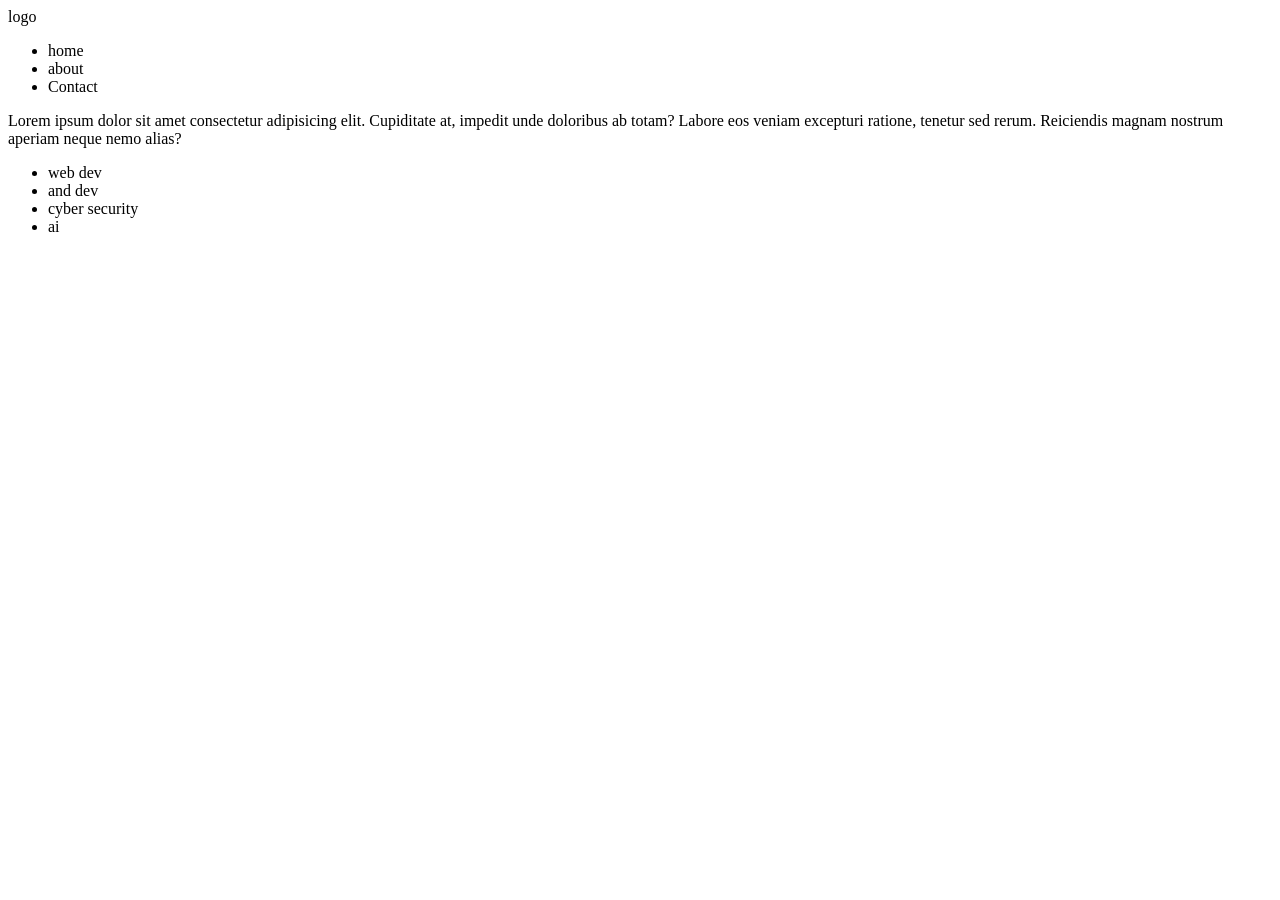
==== project.html @ 7ed17bdd "base-project1" ====
<!DOCTYPE html>
<html lang="en">
<head>
    <meta charset="UTF-8">
    <meta name="viewport" content="width=device-width, initial-scale=1.0">
    <title>Document</title>
</head>
<body>
    <header>
        <nav>
            <div>
                logo
            </div>
            <div>
                <ul>
                    <li>home</li>
                    <li>about</li>
                    <li>Contact</li>
                </ul>
            </div>
        </nav>
    </header>

    <main>
        <section>
            Lorem ipsum dolor sit amet consectetur adipisicing elit. Cupiditate at, impedit unde doloribus ab totam? Labore eos veniam excepturi ratione, tenetur sed rerum. Reiciendis magnam nostrum aperiam neque nemo alias?
        </section>
        <section>
            <ul>
                <li>web dev</li>
                <li>and dev</li>
                <li>cyber security</li>
                <li>ai</li>
            </ul>
        </section>
    </main>
</body>
</html>
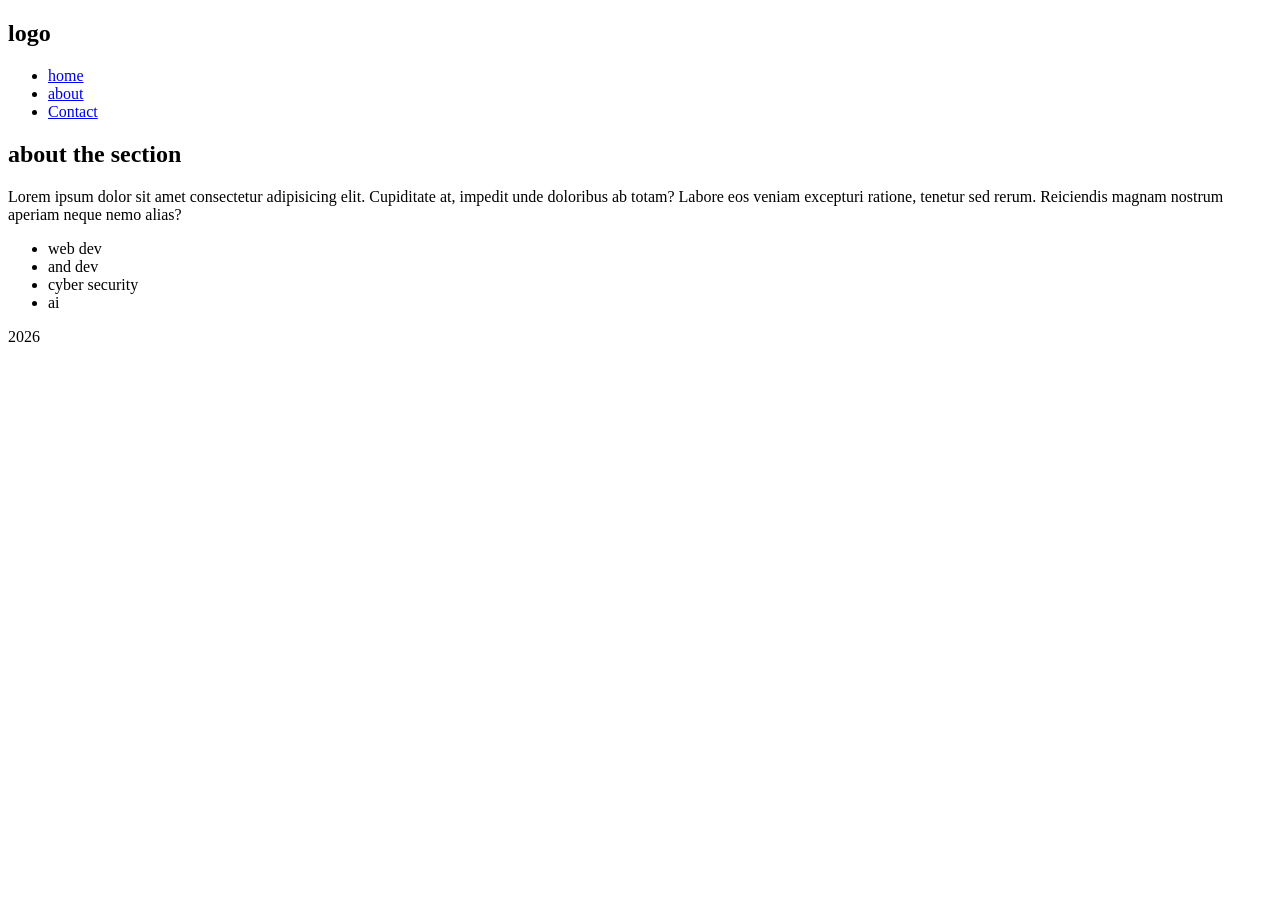
==== commit 2a6a5175: "project done" ====
--- a/project.html
+++ b/project.html
@@ -1,38 +1,39 @@
-<!DOCTYPE html>
+<!doctype html>
 <html lang="en">
-<head>
-    <meta charset="UTF-8">
-    <meta name="viewport" content="width=device-width, initial-scale=1.0">
+  <head>
+    <meta charset="UTF-8" />
+    <meta name="viewport" content="width=device-width, initial-scale=1.0" />
     <title>Document</title>
-</head>
-<body>
+  </head>
+  <body>
     <header>
-        <nav>
-            <div>
-                logo
-            </div>
-            <div>
-                <ul>
-                    <li>home</li>
-                    <li>about</li>
-                    <li>Contact</li>
-                </ul>
-            </div>
-        </nav>
+      <nav>
+        <h1>logo</h1>
+        <ul>
+          <li><a href="#">home</a></li>
+          <li><a href="#">about</a></li>
+          <li><a href="#">Contact</a></li>
+        </ul>
+      </nav>
     </header>
 
     <main>
-        <section>
-            Lorem ipsum dolor sit amet consectetur adipisicing elit. Cupiditate at, impedit unde doloribus ab totam? Labore eos veniam excepturi ratione, tenetur sed rerum. Reiciendis magnam nostrum aperiam neque nemo alias?
-        </section>
-        <section>
-            <ul>
-                <li>web dev</li>
-                <li>and dev</li>
-                <li>cyber security</li>
-                <li>ai</li>
-            </ul>
-        </section>
+      <section>
+        <h1>about the section</h1>
+        Lorem ipsum dolor sit amet consectetur adipisicing elit. Cupiditate at,
+        impedit unde doloribus ab totam? Labore eos veniam excepturi ratione,
+        tenetur sed rerum. Reiciendis magnam nostrum aperiam neque nemo alias?
+      </section>
+      <section>
+        <ul>
+          <li>web dev</li>
+          <li>and dev</li>
+          <li>cyber security</li>
+          <li>ai</li>
+        </ul>
+      </section>
     </main>
-</body>
-</html>+
+    <footer>2026</footer>
+  </body>
+</html>
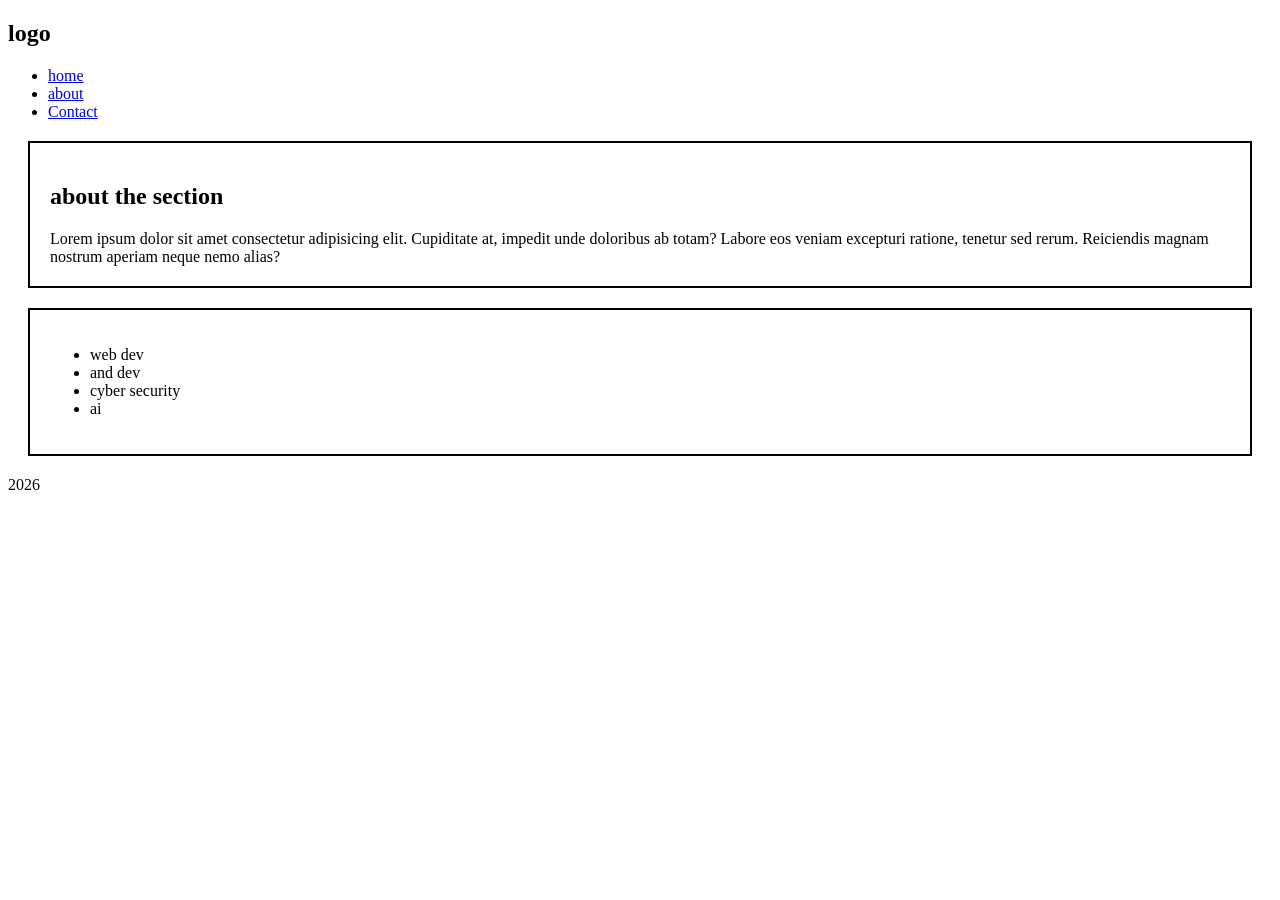
==== commit ff328c34: "starting with the css" ====
--- a/project.html
+++ b/project.html
@@ -4,6 +4,7 @@
     <meta charset="UTF-8" />
     <meta name="viewport" content="width=device-width, initial-scale=1.0" />
     <title>Document</title>
+    <link rel="stylesheet" href="project1.css">
   </head>
   <body>
     <header>
--- a/project1.css
+++ b/project1.css
@@ -0,0 +1,5 @@
+section{
+    border: 2px solid black;
+    padding: 20px;
+    margin: 20px;
+}
